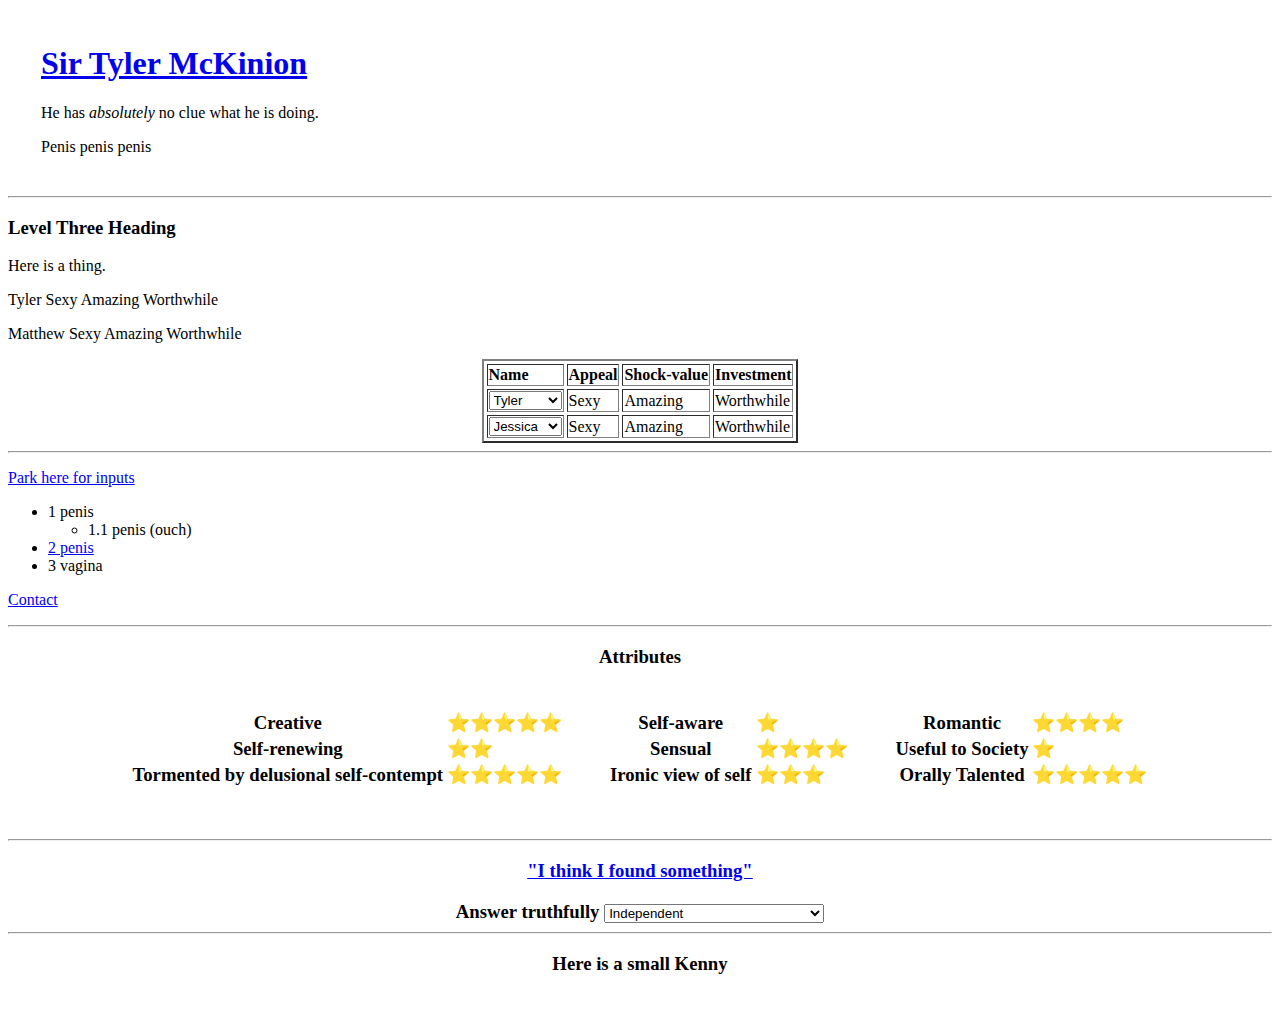
==== index.html @ c072db90 "Added files" ====
<!DOCTYPE html>
<html>

<head>
  <meta charset="utf-8">
  <meta name="robots" content="noindex">
  <title>Tyler is Alive</title>
  <link rel="stylesheet" href="css/styles.css">



</head>

<body>
  <table cellspacing="15">
    <tr>
      <td>
        <a href="ridiculous.html"><img class="feetimage" src="https://ci.phncdn.com/pics/albums/009/620/811/144282341/(m=e-yaaGqaa)(mh=dB4HO3PxwvzaBIav)original_144282341.jpg" alt=""></a>
      </td>
      <td>
        <h1><a href="https://www.tylermckinion.com/">Sir Tyler McKinion</a></h1>
        <p>He has <em>absolutely</em> no clue what he is doing.</p>
        <p>Penis penis penis</p>
      </td>
    </tr>
  </table>
  <hr>
  <h3>Level Three Heading</h3>
  <p>Here is a thing.</p>
  <p>Tyler Sexy Amazing Worthwhile</p>
  <p>Matthew Sexy Amazing Worthwhile</p>

  <!-- Tables are created by the code below -->

  <table border="2" align="center" cellspacing="3">
    <thead>
      <tr>
        <td><strong>Name</strong></td>
        <td><strong>Appeal</strong></td>
        <td><strong>Shock-value</strong></td>
        <td><strong>Investment</strong></td>
      </tr>
    </thead>
    <tbody>
      <tr>
        <td>
          <form class="" action="" method="post">
            <select>
              <option>Tyler</option>
              <option>Ryan</option>
              <option>Jessica</option>
              <option>Andrew</option>
              <option>Matthew</option>

            </select>

        </form>
      </td>
        <td>Sexy</td>
        <td>Amazing</td>
        <td>Worthwhile</td>
      </tr>
      <tr>
        <td>
          <form class="" action="" method="post">
            <select>
              <option>Jessica</option>
              <option>Ryan</option>
              <option>Tyler</option>
              <option>Andrew</option>
              <option>Matthew</option>

            </select>

        </form>
        </td>
        <td>Sexy</td>
        <td>Amazing</td>
        <td>Worthwhile</td>
      </tr>
    </tbody>
    <tfoot>

    </tfoot>
  </table>
  <hr>
  <p>
    <a href="inputs.html">Park here for inputs</a>
  </p>
  <ul>
    <li>1 penis</li>
    <ul>
      <li>1.1 penis (ouch)</li>
    </ul>
    <li><a href="penis.html">2 penis</a></li>

    <!-- You can add an ordered list with ol.
        It can be within an unordered list. Unordered list is ul. -->

    <li>3 vagina</li>
  </ul>
  <p><a href="contact.html">Contact</a></p>
  <hr>

  <h3 align="center">Attributes</h>


  <!-- Here I put tables within a table
      It gets a bit messy, so just know this is the nested tables -->

  <table align="center" cellspacing="40">
    <tr>
      <td>
        <table>
          <tr>
            <td>Creative</td>
            <td align="left">⭐️⭐️⭐️⭐️⭐️</td>
          </tr>
          <tr>
            <td>Self-renewing</td>
            <td align="left">⭐️⭐️</td>
          </tr>
          <tr>
            <td>Tormented by delusional self-contempt</td>
            <td align="left">⭐️⭐️⭐️⭐️⭐️</td>
          </tr>
        </table>
      </td>
      <td>
        <table>
          <tr>
            <td>Self-aware</td>
            <td align="left">⭐️</td>
          </tr>
          <tr>
            <td>Sensual</td>
            <td align="left">⭐️⭐️⭐️⭐️</td>
          </tr>
          <tr>
            <td>Ironic view of self</td>
            <td align="left">⭐️⭐️⭐️</td>
          </tr>
        </table>
      </td>
      <td>
        <table>
          <tr>
            <td>Romantic</td>
            <td align="left">⭐️⭐️⭐️⭐️</td>
          </tr>
          <tr>
            <td>Useful to Society</td>
            <td align="left">⭐️</td>
          </tr>
          <tr>
            <td>Orally Talented</td>
            <td align="left">⭐️⭐️⭐️⭐️⭐️</td>
          </tr>
        </table>
      </td>
    </tr>
  </table>
  <hr>
  <p><a href="contactform.html">"I think I found something"</a></p>
  <form class="" action="index.html" method="post">
    <label>Answer truthfully</label>
    <select>
      <option>Independent</option>
      <option>Why am I so insecure out things?</option>
      <option>Health food</option>
      <option>Conscious</option>
      <option>Male</option>
      <option>Womale</option>
    </select>

  </form>

  <hr>
<p>Here is a small Kenny</p>
<img src="https://www.desjardins.com/ressources/images/f05-q92166-kenny-duque.jpg" alt="">

</body>

</html>
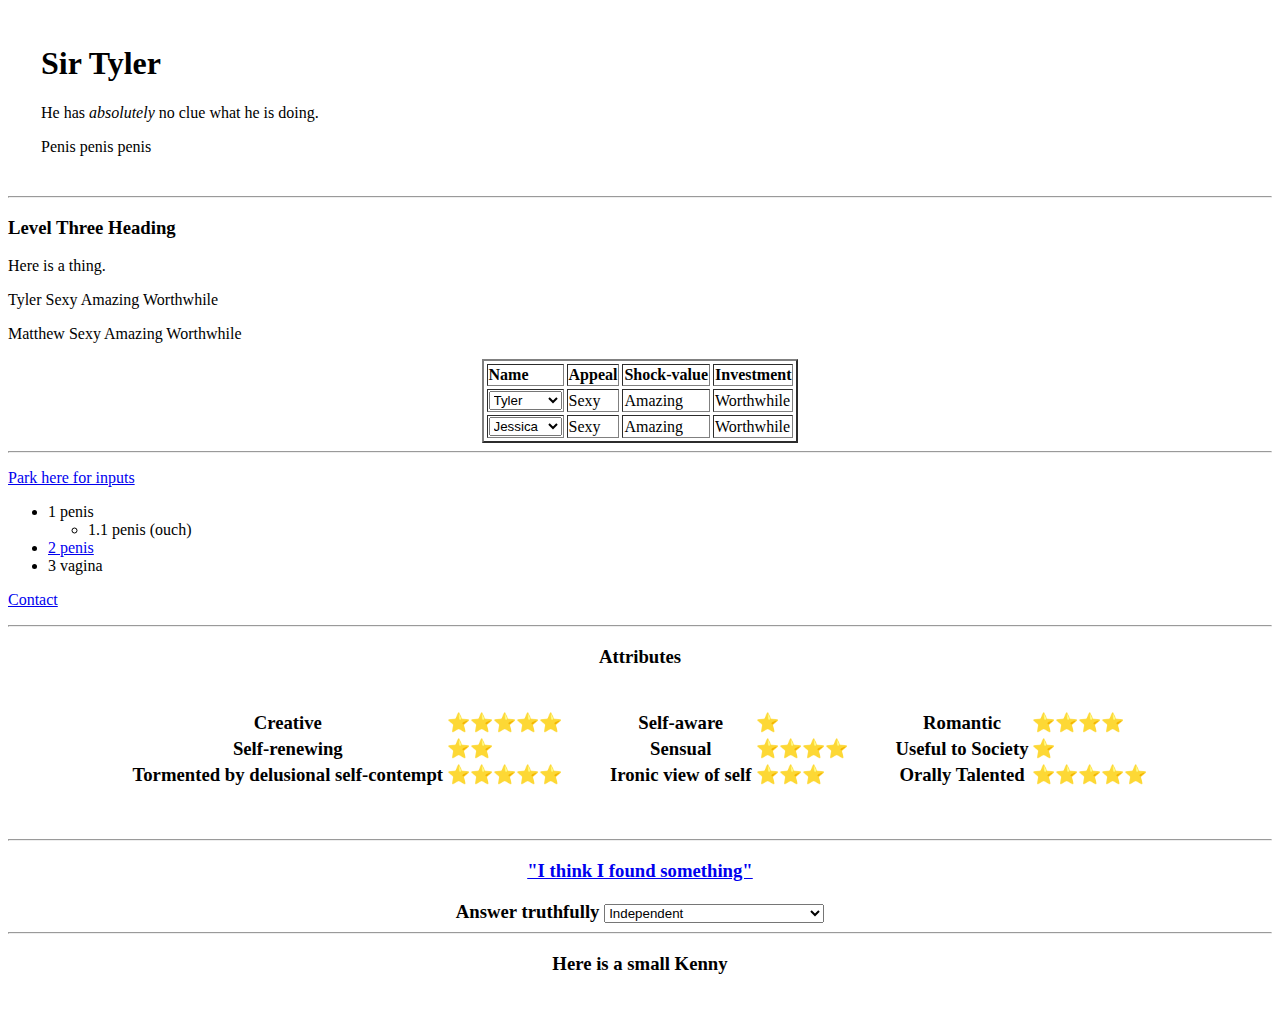
==== commit e8e4ae33: "Removed my name" ====
--- a/index.html
+++ b/index.html
@@ -18,7 +18,7 @@
         <a href="ridiculous.html"><img class="feetimage" src="https://ci.phncdn.com/pics/albums/009/620/811/144282341/(m=e-yaaGqaa)(mh=dB4HO3PxwvzaBIav)original_144282341.jpg" alt=""></a>
       </td>
       <td>
-        <h1><a href="https://www.tylermckinion.com/">Sir Tyler McKinion</a></h1>
+        <h1>Sir Tyler</h1>
         <p>He has <em>absolutely</em> no clue what he is doing.</p>
         <p>Penis penis penis</p>
       </td>
